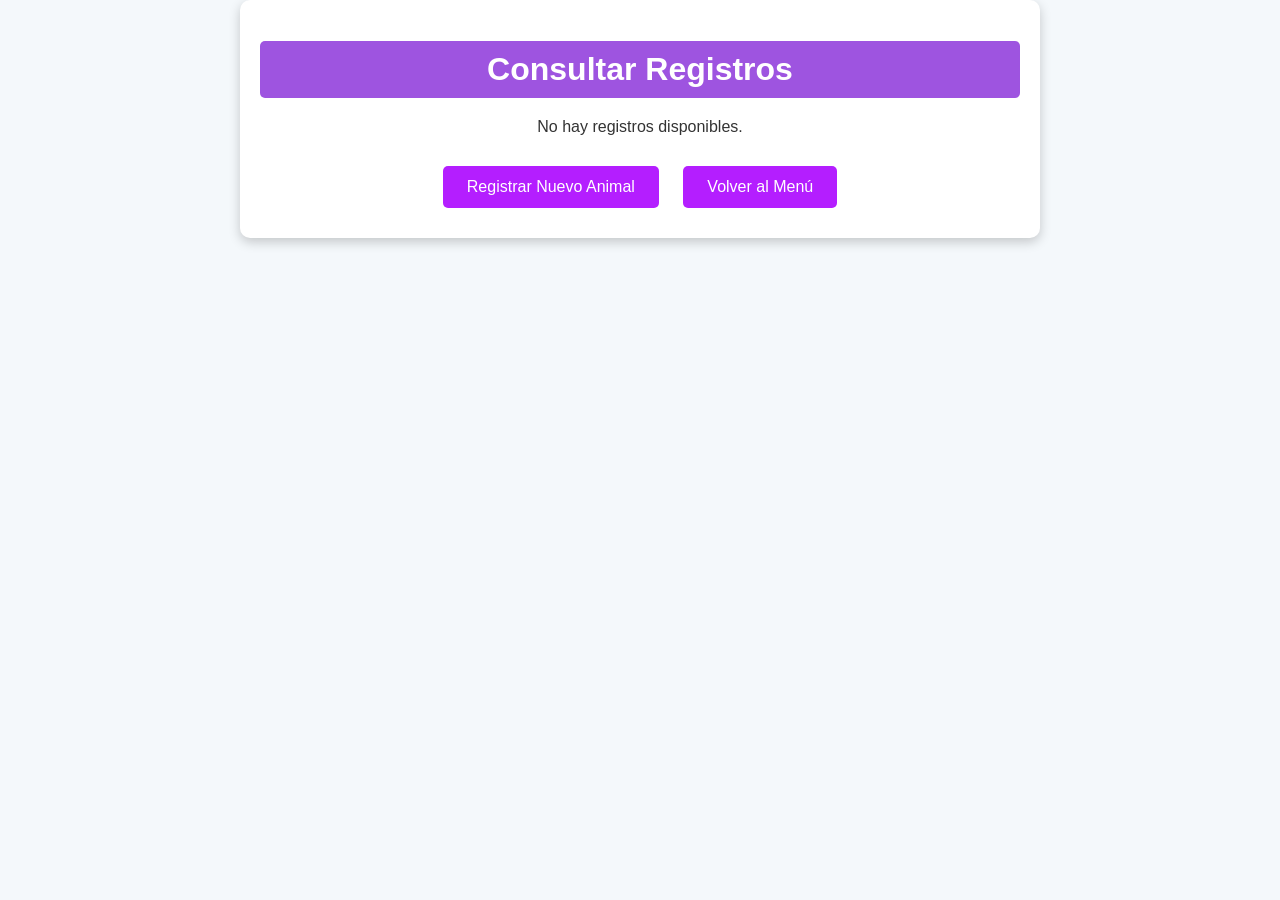
==== consultar.html @ adb6d14c "Add files via upload" ====
<!DOCTYPE html>
<html lang="es">
<head>
  <meta charset="UTF-8">
  <meta name="viewport" content="width=device-width, initial-scale=1.0">
  <title>Consultar Registros</title>
  <link rel="stylesheet" href="style.css">
</head>
<body>
  <div class="container">
    <header>
      <h1>Consultar Registros</h1>
    </header>

    <section id="registrosList" class="registro-lista">
      <!-- Aquí se mostrarán los registros -->
    </section>

    <div class="buttons">
      <button onclick="window.location.href='registro.html'">Registrar Nuevo Animal</button>
      <button onclick="window.location.href='index.html'">Volver al Menú</button>
    </div>
  </div>

  <script>
    document.addEventListener('DOMContentLoaded', () => {
      const registros = JSON.parse(localStorage.getItem('peludos')) || [];
      const registrosList = document.getElementById('registrosList');

      if (registros.length === 0) {
        registrosList.innerHTML = "<p>No hay registros disponibles.</p>";
        return;
      }

      registros.forEach((registro, index) => {
        const div = document.createElement('div');
        div.classList.add('registro-item');
        div.innerHTML = `
          <p><strong>Nombre:</strong> ${registro.nombre}</p>
          <p><strong>Edad:</strong> ${registro.edad}</p>
          <p><strong>Raza:</strong> ${registro.Raza || 'N/A'}</p>
          <button onclick="verRegistro(${index})">Ver</button>
          <button onclick="editarRegistro(${index})">Editar</button>
          <button onclick="eliminarRegistro(${index})" style="background-color: #c62828; color: white;">Eliminar</button>
        `;
        registrosList.appendChild(div);
      });
    });

    function verRegistro(index) {
      localStorage.setItem('verIndex', index);
      window.location.href = 'ver.html';
    }

    function editarRegistro(index) {
      window.location.href = `registro.html?index=${index}`;
    }

    function eliminarRegistro(index) {
      if (confirm("¿Estás seguro de que deseas eliminar este registro?")) {
        const registros = JSON.parse(localStorage.getItem('peludos')) || [];
        registros.splice(index, 1);
        localStorage.setItem('peludos', JSON.stringify(registros));
        location.reload(); // Recarga la página para reflejar los cambios
      }
    }
  </script>
</body>
</html>
---- style.css ----
/* General body styling */
* {
  box-sizing: border-box;
  font-family: 'Poppins', sans-serif; /* Cambié la fuente a Poppins */
}

body {
  background-color: #f4f8fb; /* Fondo suave */
  margin: 0;
  padding: 0;
  color: #333;
}

/* Contenedor principal */
.container {
  background-color: #ffffff;
  border-radius: 10px;
  padding: 20px;
  width: 90%;
  max-width: 800px;
  text-align: center;
  box-shadow: 0px 4px 12px rgba(0, 0, 0, 0.2);
  margin: 0 auto;
}

/* Títulos */
h1 {
  background-color: #9e54e0; /* Azul fresco */
  color: white;
  padding: 10px;
  border-radius: 5px;
  margin-bottom: 20px;
}

h3 {
  color: #9e54e0; /* Azul oscuro para los subtítulos */
  margin-bottom: 10px;
}

/* Estilo de la sección de información */
.info-section {
  background-color: #d7e3f7; /* Color de fondo suave */
  padding: 20px;
  margin-bottom: 20px;
  border-radius: 10px;
  border: 1px solid #e358ce; /* Borde azul */
}

/* Filas dentro de los formularios */
.row {
  display: flex;
  justify-content: space-between;
  align-items: center;
  margin-bottom: 15px;
  flex-wrap: wrap;
}

.row label {
  width: 45%;
  font-weight: bold;
  margin-bottom: 5px;
  text-align: left;
}

.row input {
  width: 50%;
  padding: 8px;
  border-radius: 5px;
  border: 1px solid #ccc;
}

/* Botones */
.buttons {
  margin-top: 20px;
}
 
button {
  background-color: #b41eff; /* Azul brillante para botones */
  color: white;
  border: none;
  padding: 12px 24px;
  margin: 10px;
  border-radius: 5px;
  cursor: pointer;
  font-size: 16px;
  transition: background-color 0.3s;
}

button:hover {
  background-color: #e69df0; /* Azul claro al pasar el mouse */
}

button:active {
  background-color: #b41eff; /* Azul más oscuro al hacer clic */
}

button:focus {
  outline: none;
}

/* Estilo para el botón de regreso */
.regresar-btn {
  background-color: #e69df0; /* Amarillo brillante para el botón de regreso */
  color: #333; /* Texto oscuro */
  font-size: 18px;
  padding: 12px 30px;
  border-radius: 5px;
  font-weight: bold;
  transition: background-color 0.3s, transform 0.3s;
}

.regresar-btn:hover {
  background-color: #28e6ff; /* Amarillo más oscuro al pasar el mouse */
  transform: translateY(-5px); /* Efecto de elevación al pasar el mouse */
}

.regresar-btn:active {
  transform: translateY(0); /* Restablecer el efecto al hacer clic */
}

/* Sección de registro */
.registro {
  background-color: #e3f7e3; /* Fondo verde suave para secciones de registro */
  padding: 10px;
  border-radius: 5px;
  margin-bottom: 10px;
  border: 1px solid #2b8a3e;
}

.registro button {
  background-color: #2b8a3e; /* Botón verde para registro */
  color: white;
  margin-top: 5px;
}

.registro button:hover {
  background-color: #357a46; /* Verde más oscuro al pasar el mouse */
}

/* Header (Navigation bar) */
.menu {
  background: linear-gradient(90deg, #074b62, #074b62); /* Llamativo gradiente de azul */
  padding: 20px;
  position: sticky;
  top: 0;
  width: 100%;
  z-index: 10;
  box-shadow: 0 4px 6px rgba(0, 0, 0, 0.1); /* Sombra sutil */
}

.menu__container {
  display: flex;
  justify-content: center; /* Centrado de los elementos */
  align-items: center;
  width: 100%;
}

.menu__logo img {
  height: 60px; /* Aumentamos el tamaño del logo */
  width: auto;
  transition: transform 0.3s ease;
}

.menu__logo img:hover {
  transform: scale(1.1); /* Efecto de aumento del logo al pasar el cursor */
}

.menu__links {
  list-style: none;
  display: flex;
  gap: 30px; /* Más espacio entre los elementos del menú */
}

.menu__item {
  font-size: 1.2rem; /* Aumentamos el tamaño de los elementos del menú */
  font-weight: 600; /* Negrita para que sea más destacado */
}

.menu__link {
  color: white;
  text-decoration: none;
  transition: color 0.3s ease, transform 0.3s ease;
}

.menu__link:hover {
  color: #ffdd57; /* Color amarillo cuando el cursor pasa por encima */
  transform: translateY(-5px); /* Sutil movimiento hacia arriba */
}

/* Mobile Navigation */
.menu__hamburguer {
  display: none;
  flex-direction: column;
  gap: 4px;
  cursor: pointer;
}

.menu__img {
  width: 30px;
}

@media (max-width: 768px) {
  .menu__links {
      display: none;
      flex-direction: column;
      gap: 20px;
  }

  .menu__links.active {
      display: flex;
  }

  .menu__hamburguer {
      display: flex;
  }

  /* Responsive Design for the container */
  .container {
      padding: 15px;
  }

  .row {
      flex-direction: column;
      align-items: flex-start;
  }

  .row label, .row input {
      width: 100%;
      margin-bottom: 10px;
  }

  button {
      width: 100%; /* Los botones ocuparán el 100% del ancho */
      padding: 12px;
      font-size: 16px;
  }

  .regresar-btn {
      font-size: 16px;
      padding: 10px 25px;
  }

  /* Footer */
  footer {
      padding: 10px;
  }
}

/* Footer */
footer {
  background-color: #074b62;
  color: white;
  text-align: center;
  padding: 15px 0;
  position: relative;
  bottom: 0;
  width: 100%;
}

/* Social Media Links */
.social-links {
  display: flex;
  justify-content: center;
  margin-top: 20px;
}

.social-icon {
  font-size: 24px;
  margin: 0 15px;
  color: #1e90ff; /* Azul brillante */
  transition: color 0.3s;
}

.social-icon:hover {
  color: #63aef7; /* Azul claro cuando se pasa el cursor */
}
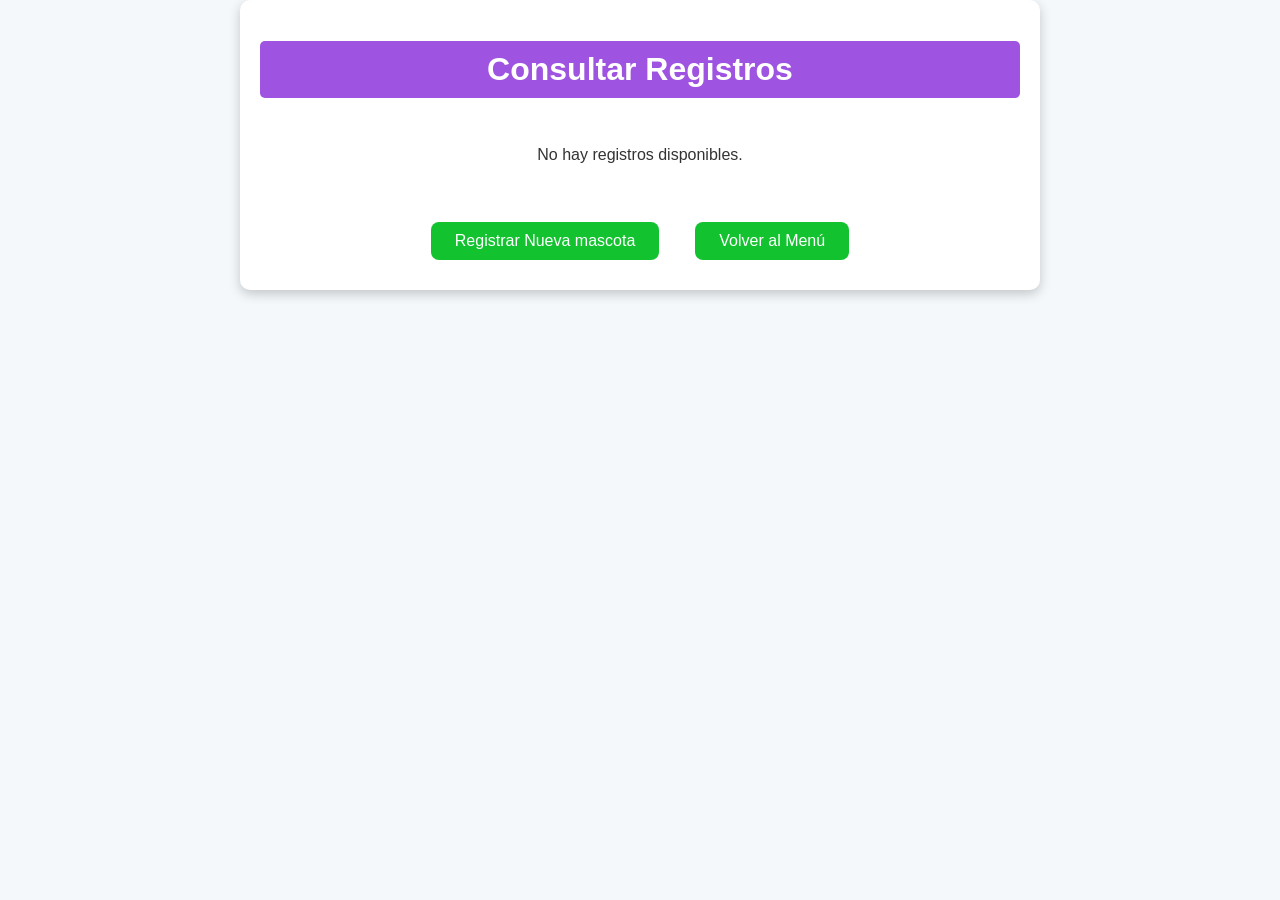
==== commit fa6ea2f2: "⭐botones pendientes dr agregar" ====
--- a/consultar.html
+++ b/consultar.html
@@ -1,15 +1,82 @@
 <!DOCTYPE html>
 <html lang="es">
 <head>
-  <meta charset="UTF-8">
-  <meta name="viewport" content="width=device-width, initial-scale=1.0">
+  <meta charset="UTF-8" />
+  <meta name="viewport" content="width=device-width, initial-scale=1.0"/>
   <title>Consultar Registros</title>
-  <link rel="stylesheet" href="style.css">
+  <link rel="stylesheet" href="style.css"/>
+  <style>
+    .registro-lista {
+      display: flex;
+      flex-direction: column;
+      gap: 1.5rem;
+      margin-top: 2rem;
+    }
+
+    .registro-item {
+      background-color: #f9f9f9;
+      border: 1px solid #ccc;
+      padding: 1.5rem;
+      border-radius: 10px;
+      box-shadow: 0 2px 5px rgba(0, 0, 0, 0.1);
+    }
+
+    .registro-item p {
+      margin: 0.3rem 0;
+      font-size: 1rem;
+    }
+
+    .registro-item button {
+      margin-right: 0.5rem;
+      margin-top: 1rem;
+      padding: 0.4rem 1rem;
+      border: none;
+      border-radius: 5px;
+      background-color: #0aa3db;
+      color: white;
+      cursor: pointer;
+      transition: background-color 0.3s ease;
+    }
+
+    .registro-item button:hover {
+      background-color: #5c0fdf;
+    }
+
+    .registro-item button:last-child {
+      background-color: #c62828;
+    }
+
+    .registro-item button:last-child:hover {
+      background-color: #b71c1c;
+    }
+
+    .buttons {
+      margin-top: 2rem;
+      display: flex;
+      gap: 1rem;
+      justify-content: center;
+    }
+
+    .buttons button {
+      padding: 0.6rem 1.5rem;
+      font-size: 1rem;
+      border: none;
+      border-radius: 8px;
+      background-color: #12c32f;
+      color: white;
+      cursor: pointer;
+      transition: background-color 0.3s ease;
+    }
+
+    .buttons button:hover {
+      background-color: #7e19a6;
+    }
+  </style>
 </head>
 <body>
   <div class="container">
     <header>
-      <h1>Consultar Registros</h1>
+      <h1 style="text-align: center;">Consultar Registros</h1>
     </header>
 
     <section id="registrosList" class="registro-lista">
@@ -17,7 +84,7 @@
     </section>
 
     <div class="buttons">
-      <button onclick="window.location.href='registro.html'">Registrar Nuevo Animal</button>
+      <button onclick="window.location.href='registro.html'">Registrar Nueva mascota</button>
       <button onclick="window.location.href='index.html'">Volver al Menú</button>
     </div>
   </div>
@@ -28,7 +95,7 @@
       const registrosList = document.getElementById('registrosList');
 
       if (registros.length === 0) {
-        registrosList.innerHTML = "<p>No hay registros disponibles.</p>";
+        registrosList.innerHTML = "<p style='text-align:center;'>No hay registros disponibles.</p>";
         return;
       }
 
@@ -39,9 +106,11 @@
           <p><strong>Nombre:</strong> ${registro.nombre}</p>
           <p><strong>Edad:</strong> ${registro.edad}</p>
           <p><strong>Raza:</strong> ${registro.Raza || 'N/A'}</p>
-          <button onclick="verRegistro(${index})">Ver</button>
-          <button onclick="editarRegistro(${index})">Editar</button>
-          <button onclick="eliminarRegistro(${index})" style="background-color: #c62828; color: white;">Eliminar</button>
+          <div class="acciones">
+            <button onclick="verRegistro(${index})">Ver</button>
+            <button onclick="editarRegistro(${index})">Editar</button>
+            <button onclick="eliminarRegistro(${index})">Eliminar</button>
+          </div>
         `;
         registrosList.appendChild(div);
       });
--- a/style.css
+++ b/style.css
@@ -139,7 +139,9 @@
 
 /* Header (Navigation bar) */
 .menu {
-  background: linear-gradient(90deg, #074b62, #074b62); /* Llamativo gradiente de azul */
+  background: linear-gradient(90deg, #6a0dad, #b41eff, #e69df0);
+  background-size: 300% 300%;
+  animation: gradientAnimation 8s ease infinite;
   padding: 20px;
   position: sticky;
   top: 0;
@@ -148,6 +150,18 @@
   box-shadow: 0 4px 6px rgba(0, 0, 0, 0.1); /* Sombra sutil */
 }
 
+@keyframes gradientAnimation {
+  0% {
+    background-position: 0% 50%;
+  }
+  50% {
+    background-position: 100% 50%;
+  }
+  100% {
+    background-position: 0% 50%;
+  }
+}
+
 .menu__container {
   display: flex;
   justify-content: center; /* Centrado de los elementos */
@@ -274,3 +288,15 @@
 .social-icon:hover {
   color: #63aef7; /* Azul claro cuando se pasa el cursor */
 }
+
+.nav-link {
+  color: black !important; /* Cambia el color de los enlaces a negro */
+  font-size: 1.8rem; /* Aumenta el tamaño de las letras */
+}
+
+.testimonial-img {
+  width: 550px; /* Ajusta el ancho de las imágenes */
+  height: 400px; /* Ajusta la altura de las imágenes */
+  object-fit: cover; /* Asegura que las imágenes mantengan proporciones */
+  margin: 0 auto; /* Centra las imágenes dentro del carrusel */
+}
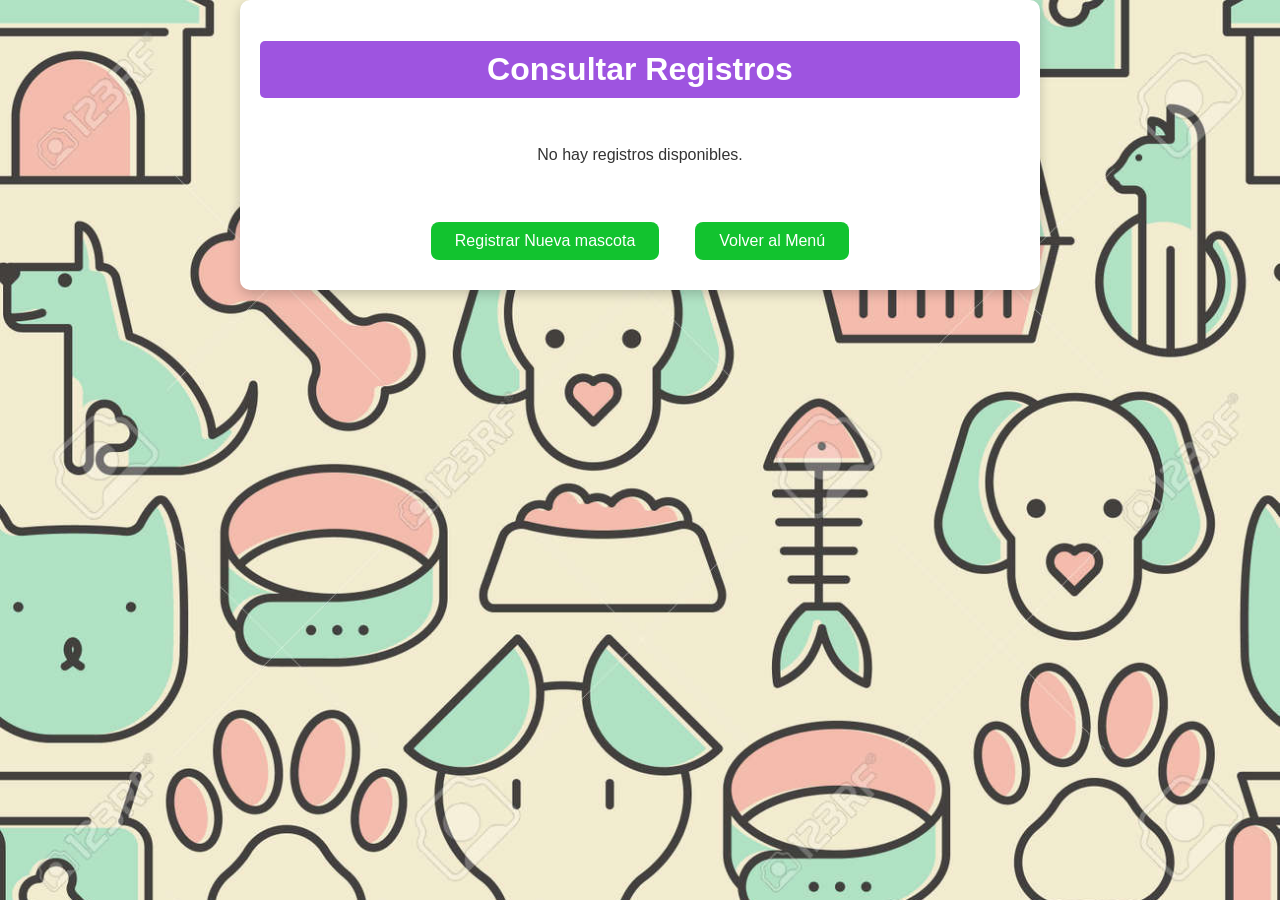
==== commit 32689517: "Fondos" ====
--- a/consultar.html
+++ b/consultar.html
@@ -6,6 +6,12 @@
   <title>Consultar Registros</title>
   <link rel="stylesheet" href="style.css"/>
   <style>
+    body {
+    background-image: url('img/Fondo-I1.jpg');
+    background-size: cover;
+    background-repeat: no-repeat;
+    background-attachment: fixed;
+}
     .registro-lista {
       display: flex;
       flex-direction: column;
@@ -73,7 +79,7 @@
     }
   </style>
 </head>
-<body>
+<body> 
   <div class="container">
     <header>
       <h1 style="text-align: center;">Consultar Registros</h1>
--- a/style.css
+++ b/style.css
@@ -300,3 +300,19 @@
   object-fit: cover; /* Asegura que las imágenes mantengan proporciones */
   margin: 0 auto; /* Centra las imágenes dentro del carrusel */
 }
+
+.card h-100 {
+  background-color: rgba(255, 255, 255, 0.85); /* fondo blanco semitransparente */
+  border: 1px solid #ccc;
+  border-radius: 8px;
+  padding: 20px;
+  width: 250px;
+  text-align: center;
+  box-shadow: 0 4px 8px rgba(0, 0, 0, 0.3);
+  transition: transform 0.3s ease, box-shadow 0.3s ease;
+}
+
+.card h-100:hover {
+  transform: translateY(-10px);
+  box-shadow: 0 8px 16px rgba(0, 0, 0, 0.5);
+}
